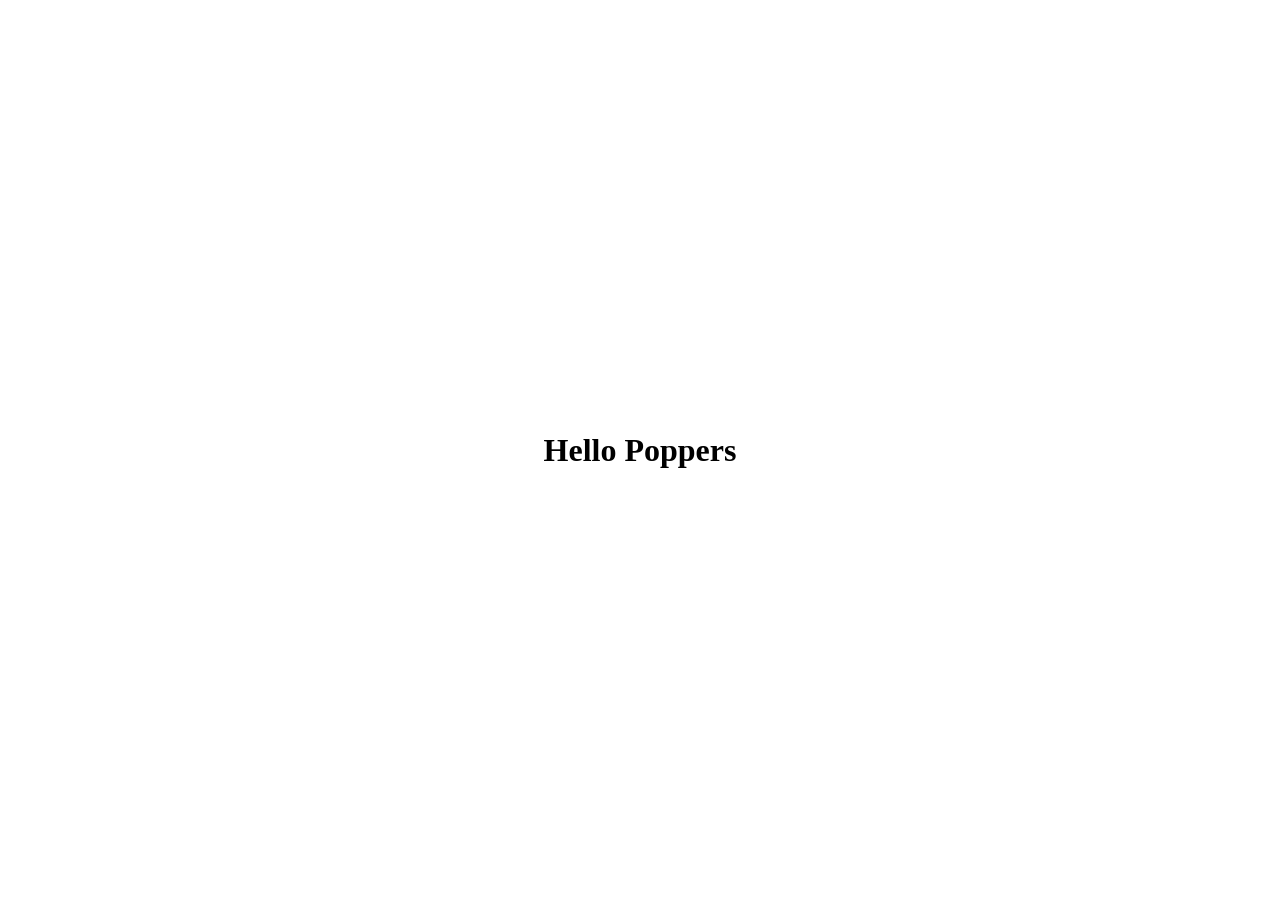
==== pagination/index.html @ 5f44be69 "Add project files." ====
<!DOCTYPE html>
<html lang="en">
<head>
    <meta charset="UTF-8">
    <meta http-equiv="X-UA-Compatible" content="IE=edge">
    <meta name="viewport" content="width=device-width, initial-scale=1.0">
    <title>Pagination</title>
    <link rel="stylesheet" href="style.css">
</head>
<body>
    <h1>Hello Poppers</h1>
        <script src="script.js"></script>
</body>
</html>
---- pagination/style.css ----
* {
    box-sizing: border-box;
}

body {
    display: flex;
    align-items: center;
    justify-content: center;
    margin:0;
    min-height: 100vh;
}
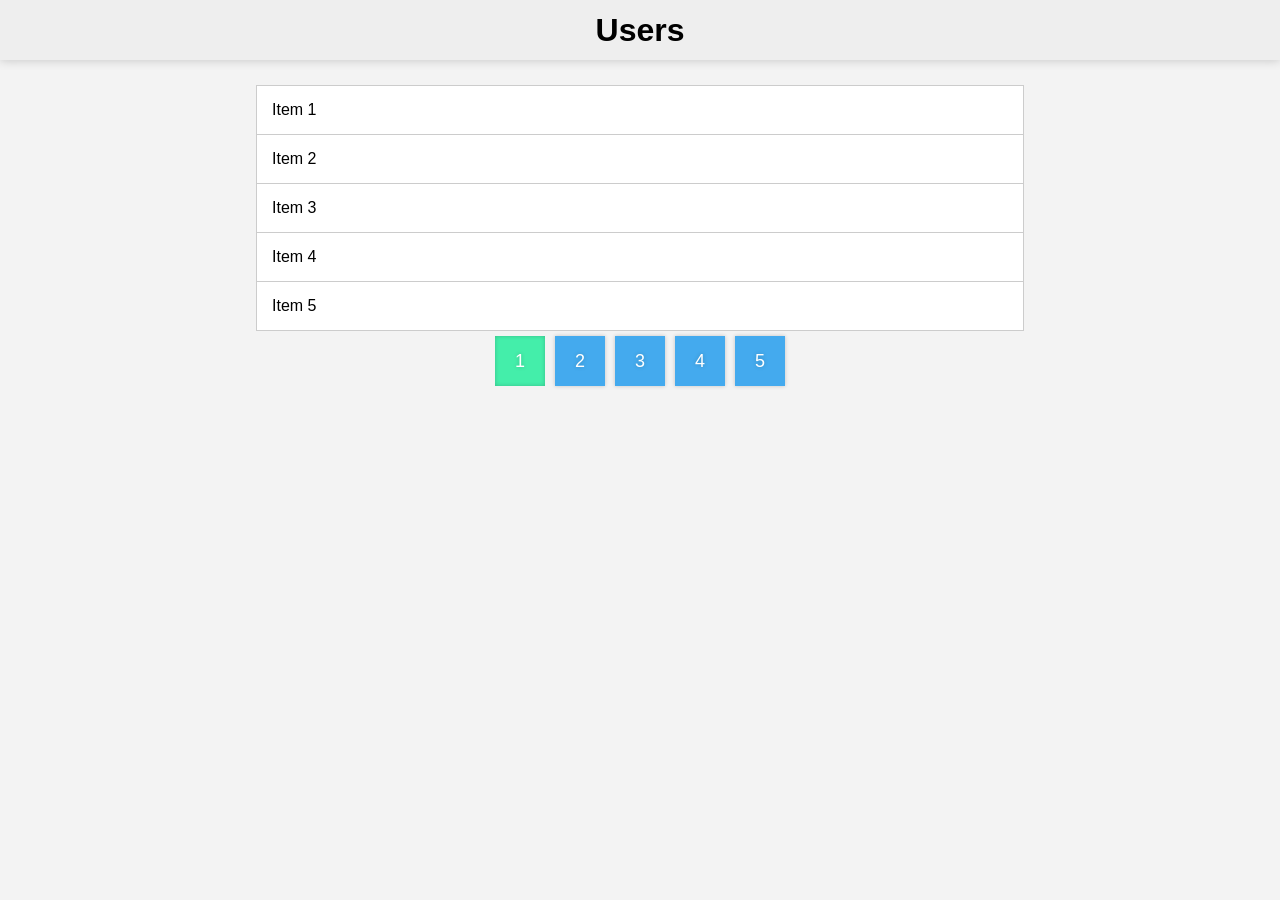
==== commit 001b0dbe: "Adding Pagination to the widgets" ====
--- a/pagination/index.html
+++ b/pagination/index.html
@@ -1,14 +1,20 @@
 <!DOCTYPE html>
 <html lang="en">
-<head>
-    <meta charset="UTF-8">
-    <meta http-equiv="X-UA-Compatible" content="IE=edge">
-    <meta name="viewport" content="width=device-width, initial-scale=1.0">
+  <head>
+    <meta charset="UTF-8" />
+    <meta http-equiv="X-UA-Compatible" content="IE=edge" />
+    <meta name="viewport" content="width=device-width, initial-scale=1.0" />
     <title>Pagination</title>
-    <link rel="stylesheet" href="style.css">
-</head>
-<body>
-    <h1>Hello Poppers</h1>
-        <script src="script.js"></script>
-</body>
-</html>+    <link rel="stylesheet" href="style.css" />
+  </head>
+  <body>
+    <header>
+      <h1>Users</h1>
+    </header>
+    <main>
+      <div class="list" id="list"></div>
+      <div class="pagenumbers" id="pagination"></div>
+    </main>
+    <script src="script.js"></script>
+  </body>
+</html>
--- a/pagination/style.css
+++ b/pagination/style.css
@@ -1,11 +1,80 @@
 * {
-    box-sizing: border-box;
+	margin: 0;
+	padding: 0;
+	box-sizing: border-box;
+	font-family: sans-serif;
 }
 
 body {
-    display: flex;
-    align-items: center;
-    justify-content: center;
-    margin:0;
-    min-height: 100vh;
+	background: #F3F3F3;
+}
+
+header {
+	display: flex;
+	justify-content: center;
+	align-items: center;
+	height: 60px;
+	background-color: #EEE;
+	box-shadow: 0px 0px 10px rgba(0, 0, 0, 0.2);
+}
+
+main {
+	display: flex;
+	flex-direction: column;
+	align-items: center;
+}
+
+main .list {
+	width: 100%;
+	max-width: 768px;
+	background-color: #FFF;
+	border: 1px solid #CCC;
+	margin-top: 25px;
+}
+
+main .list .item {
+	padding: 15px;
+	border-bottom: 1px solid #CCC;
+}
+main .list .item:last-of-type {
+	border-bottom: none;
+}
+main .list .item:hover {
+	background: rgba(0, 0, 0, 0.05);
+}
+
+.pagenumbers {
+	display: flex;
+	flex-wrap: wrap;
+	justify-content: center;
+	align-items: center;
+}
+
+.pagenumbers button {
+	width: 50px;
+	height: 50px;
+
+	appearance: none;
+	border: none;
+	outline: none;
+	cursor: pointer;
+
+	background-color: #44AAEE;
+
+	margin: 5px;
+	transition: 0.4s;
+
+	color: #FFF;
+	font-size: 18px;
+	text-shadow: 0px 0px 4px rgba(0, 0, 0, 0.2);
+	box-shadow: 0px 0px 4px rgba(0, 0, 0, 0.2);
+}
+
+.pagenumbers button:hover {
+	background-color: #44EEAA;
+}
+
+.pagenumbers button.active {
+	background-color: #44EEAA;
+	box-shadow: inset 0px 0px 4px rgba(0, 0, 0, 0.2);
 }
